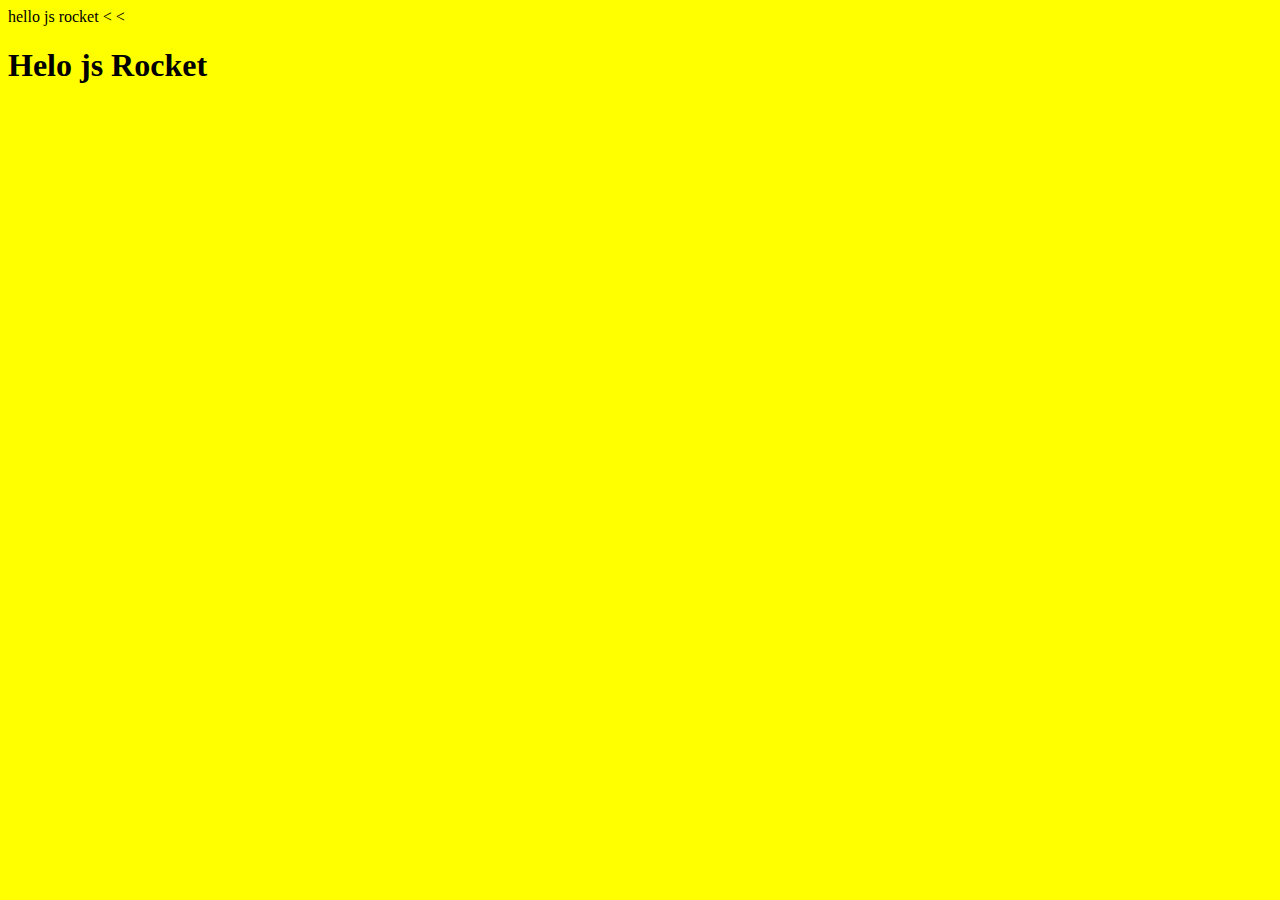
==== index.html @ 5de77f70 "começando projeto novo" ====
hello js rocket
<<!DOCTYPE html>
<html lang="en" dir="ltr">
  <head>
    <title>JS Rocket</title>
    <script type="text/javascript" src="js/script.js"></script>
    <link rel='stylesheet' type="text/css" href="css/style.css">
  </head>
  <body>
    <<h1>Helo js Rocket</h1>
  </body>
</html>
---- css/style.css ----
body{
  background-color: yellow;
}
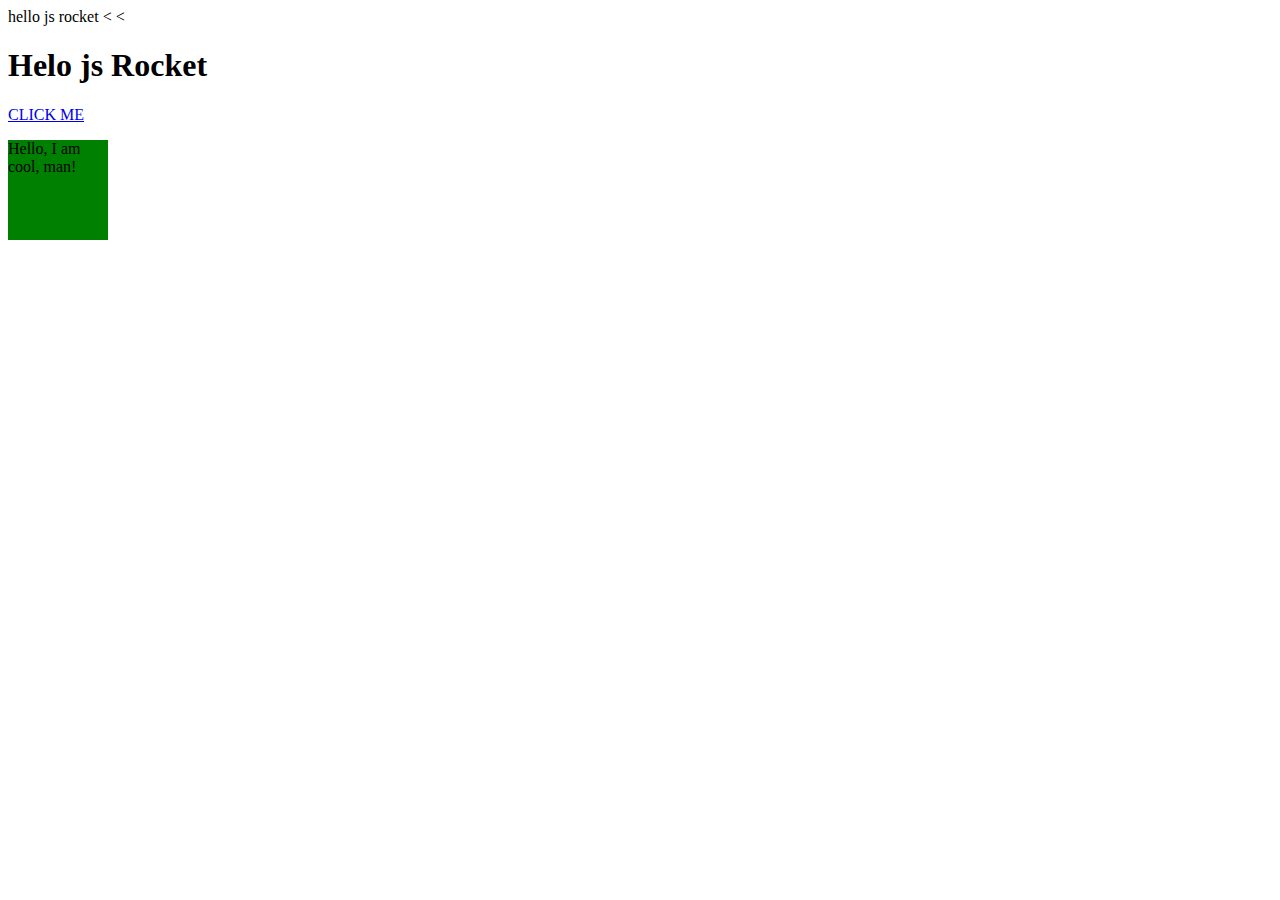
==== commit 2927b458: "foguete está funcionando" ====
--- a/index.html
+++ b/index.html
@@ -8,5 +8,11 @@
   </head>
   <body>
     <<h1>Helo js Rocket</h1>
+    <a href="#" onclick="doCoolStuff();">
+      CLICK ME </a>
+      <div class="cool" id="cool">
+      <p> Hello, I am cool, man!</p>
+
+      </div>
   </body>
 </html>
--- a/css/style.css
+++ b/css/style.css
@@ -1,3 +1,14 @@
 body{
-  background-color: yellow;
+  background-color: white;
 }
+
+.cool{
+  width: 100px;
+  height: 100px;
+  background-color: green;
+  transition: background-color 2s;
+}
+
+.cool.red{
+  background-color: red;
+}